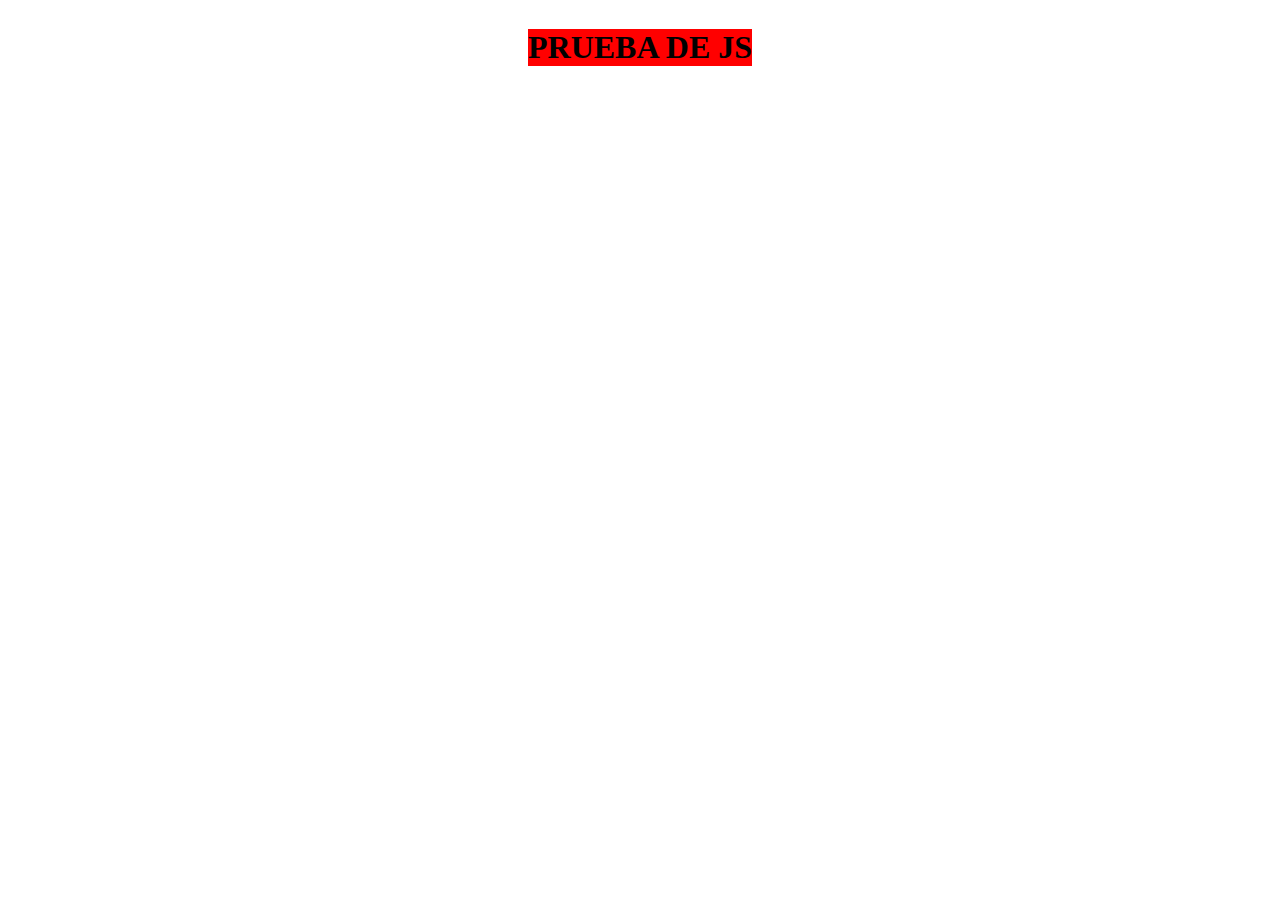
==== index.html @ 5b390a73 "Agregue archivos madre" ====
<!DOCTYPE html>
<html lang="en">
<head>
    <meta charset="UTF-8">
    <meta http-equiv="X-UA-Compatible" content="IE=edge">
    <meta name="viewport" content="width=device-width, initial-scale=1.0">
    <title>Prueba de JS</title>
    <link rel="stylesheet" href="./styles.css">
    <script src="./index.js"></script>
</head>
<body>
    <div>
        <h1>PRUEBA DE JS</h1>
    </div>
</body>
</html>
---- styles.css ----
div {
    display: flex;
    width: 100%;
    height: 100%;
    flex-wrap: wrap;
    flex-direction: row-reverse;
    align-content: center;
    justify-content: center;
    align-items: center;
}

h1 {
    display: flex;
    text-align: center;
    background-color: red;
    
}
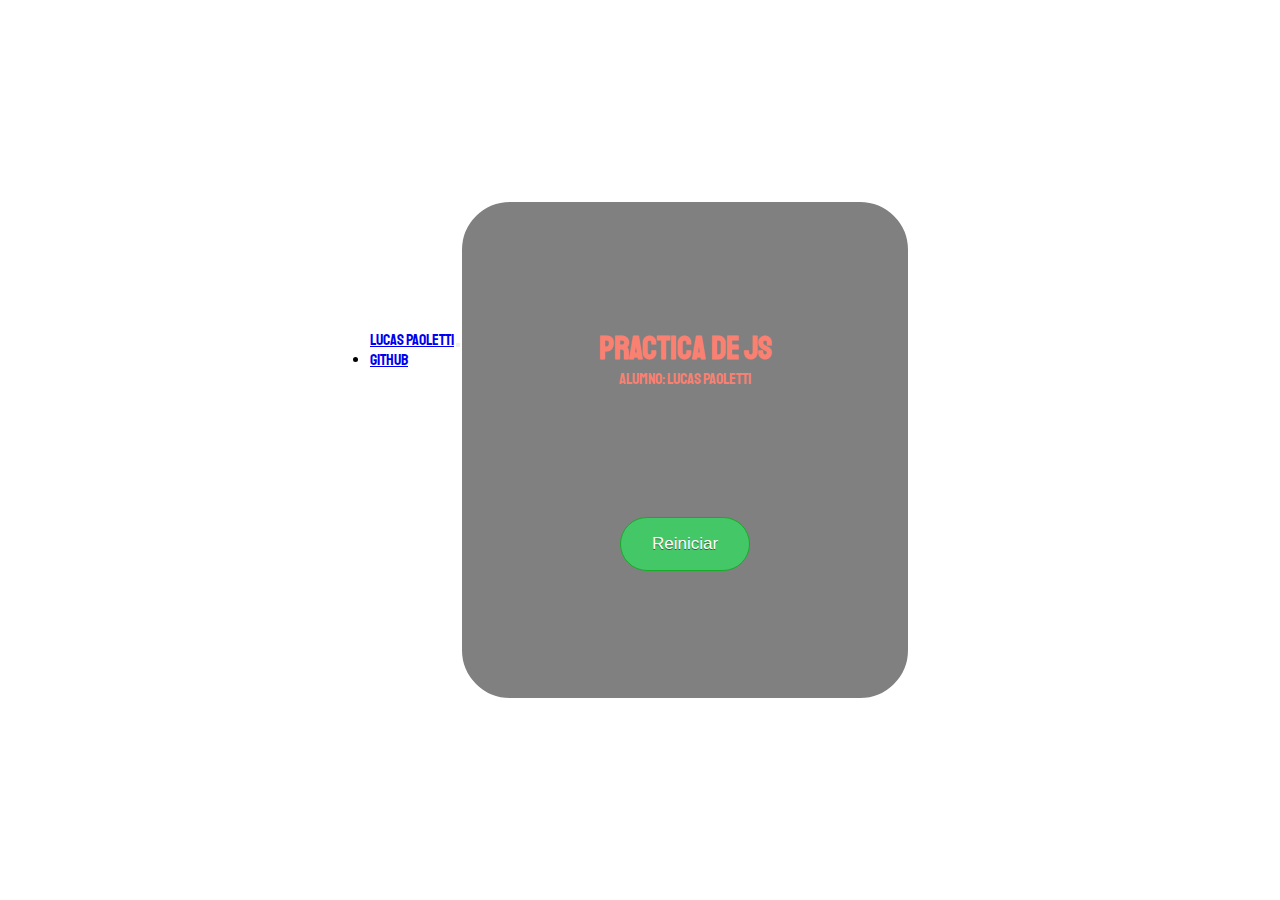
==== commit 1d5dd5f9: "Trabaje en el html y css" ====
--- a/index.html
+++ b/index.html
@@ -6,11 +6,55 @@
     <meta name="viewport" content="width=device-width, initial-scale=1.0">
     <title>Prueba de JS</title>
     <link rel="stylesheet" href="./styles.css">
+    <!-- BOOSTRAP -->
+    <link href="https://cdn.jsdelivr.net/npm/bootstrap@5.1.3/dist/css/bootstrap.min.css" rel="stylesheet" integrity="sha384-1BmE4kWBq78iYhFldvKuhfTAU6auU8tT94WrHftjDbrCEXSU1oBoqyl2QvZ6jIW3" crossorigin="anonymous">
+    <!--G GONTS-->
+    <link rel="preconnect" href="https://fonts.googleapis.com">
+    <link rel="preconnect" href="https://fonts.gstatic.com" crossorigin>
+    <link href="https://fonts.googleapis.com/css2?family=Staatliches&display=swap" rel="stylesheet">
+    <!-- JS -->
     <script src="./index.js"></script>
 </head>
 <body>
-    <div>
-        <h1>PRUEBA DE JS</h1>
+    <header>
+<!-- Navbar -->
+<nav class="navbar navbar-expand-lg bg-dark navbar-dark fixed-top">
+    <!-- Container wrapper -->
+    <div class="container-fluid">
+  
+      <!-- Navbar brand -->
+      <a class="navbar-brand" href="#">Lucas Paoletti</a>
+  
+      <!-- Toggle button -->
+      <button class="navbar-toggler" type="button" data-mdb-toggle="collapse" data-mdb-target="#navbarSupportedContent" aria-controls="navbarSupportedContent" aria-expanded="false" aria-label="Toggle navigation">
+        <i class="fas fa-bars"></i>
+      </button>
+  
+      <!-- Collapsible wrapper -->
+      <div class="collapse navbar-collapse" id="navbarSupportedContent">
+        <ul class="navbar-nav me-auto mb-2 mb-lg-0">
+  
+          <!-- Link -->
+          <li class="nav-item">
+            <a class="nav-link" href="https://github.com/luecai">GitHub</a>
+          </li>
+  
+        </ul>
+  
+      </div>
     </div>
+    <!-- Container wrapper -->
+  </nav>
+  <!-- Navbar -->
+</header>
+  <div class="Panel">
+      <div class="PanelEscrito">
+          <h1>PRACTICA DE JS</h1>
+          
+          Alumno: Lucas Paoletti
+        </div>
+        <div class="boton"><a href="./index.html" class="myButton">Reiniciar</a></div>
+    </div>
+    <script src="https://cdn.jsdelivr.net/npm/bootstrap@5.1.3/dist/js/bootstrap.bundle.min.js" integrity="sha384-ka7Sk0Gln4gmtz2MlQnikT1wXgYsOg+OMhuP+IlRH9sENBO0LRn5q+8nbTov4+1p" crossorigin="anonymous"></script>
 </body>
 </html>--- a/styles.css
+++ b/styles.css
@@ -1,17 +1,73 @@
-div {
+* {
+    margin: 0;
+    padding: 0;
+    -webkit-box-sizing: border-box;
+    box-sizing: border-box;
+    font-family: 'Staatliches', cursive;
+  }
+
+  body {
     display: flex;
     width: 100%;
     height: 100%;
-    flex-wrap: wrap;
-    flex-direction: row-reverse;
+    align-items: center;
+    justify-content: center;
     align-content: center;
-    justify-content: center;
+  }
+
+
+
+.Panel {
+    display: flex;
+    width: 450px;
+    height: 500px;
+    background-color: gray;
+    border: 2px white solid;
+    align-content: center;
+    justify-content: space-evenly;
     align-items: center;
+    flex-direction: column;
+    border-radius: 50px;
+    margin-top: 200px;
 }
 
-h1 {
+.PanelEscrito {
+    color: salmon;
+    align-items: center;
     display: flex;
-    text-align: center;
-    background-color: red;
+    height: auto;
+    justify-content: center;
+    width: auto;
+    align-items: center;
+    flex-direction: column;
+    align-content: center;
     
-}+}
+.boton{
+    width: auto;
+    height: auto;
+}
+
+.myButton {
+	background-color:#44c767;
+	border-radius:28px;
+	border:1px solid #18ab29;
+	display:inline-block;
+	cursor:pointer;
+	color:#ffffff;
+	font-family:Arial;
+	font-size:17px;
+	padding:16px 31px;
+	text-decoration:none;
+	text-shadow:0px 1px 0px #2f6627;
+    width: auto;
+    height: auto;
+}
+.myButton:hover {
+	background-color:red;
+}
+.myButton:active {
+	position:relative;
+	top:1px;
+    background-color:red;
+}
